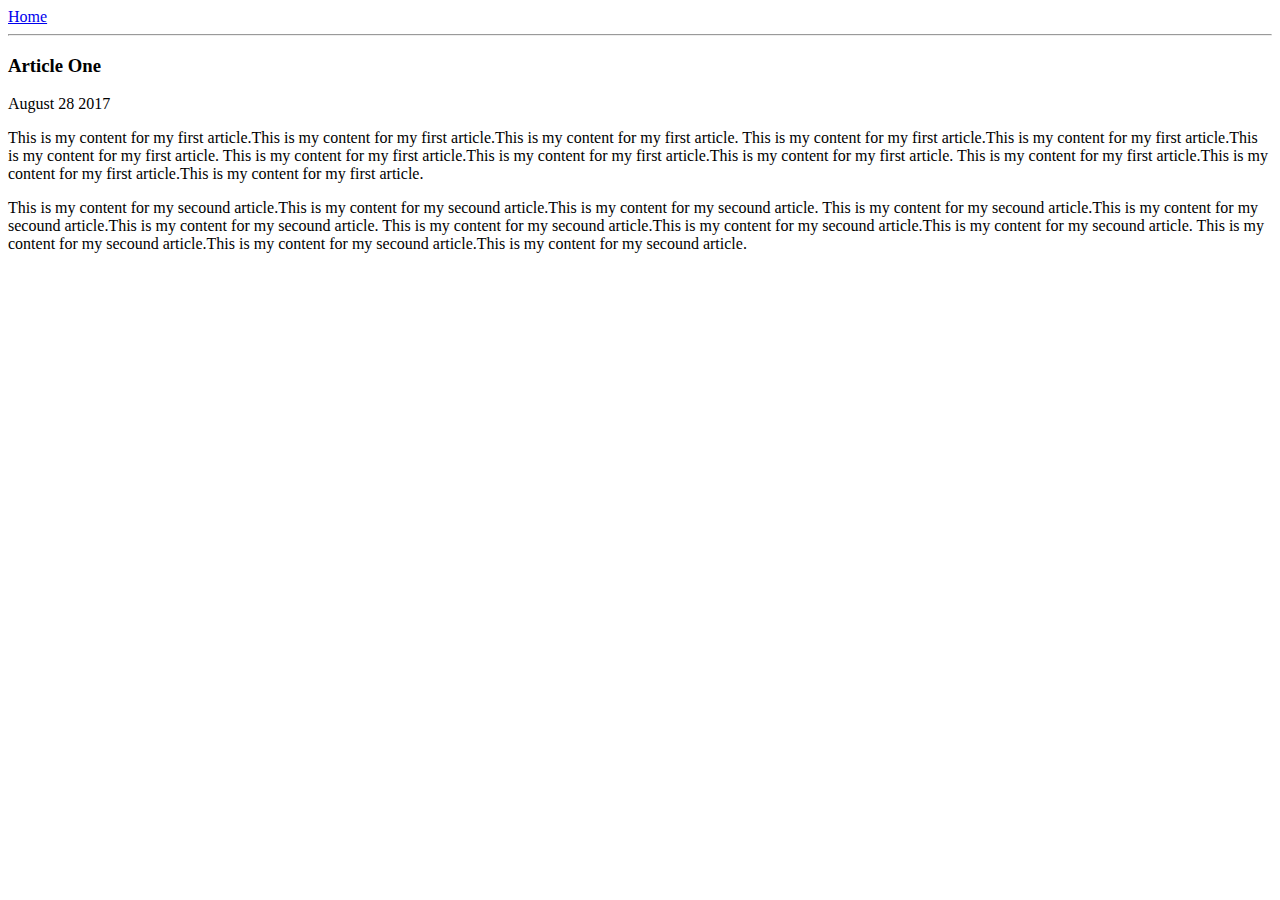
==== ui/article-one.html @ 4180f40a "[imad-console] Updates ui/article-one.html" ====
<html>
    
    <head>
        <title>
            Article One 1 Saq9516
        </title>
    </head>
    <body>
        <div>
            
            
            <a href="/">Home</a>
            
            
            
            
        </div>
        <hr/>
        <h3>Article One </h3>
        <div>
            August 28 2017
        </div>
        <div>
            <p>
                This is my content for my first article.This is my content for my first article.This is my content for my first article.
                This is my content for my first article.This is my content for my first article.This is my content for my first article.
                This is my content for my first article.This is my content for my first article.This is my content for my first article.
                This is my content for my first article.This is my content for my first article.This is my content for my first article.
            </p>
        
            <p>
                This is my content for my secound article.This is my content for my secound article.This is my content for my secound article.
                This is my content for my secound article.This is my content for my secound article.This is my content for my secound article.
                This is my content for my secound article.This is my content for my secound article.This is my content for my secound article.
                This is my content for my secound article.This is my content for my secound article.This is my content for my secound article.
            </p>
        
        </div>
        
    </body>
    
    
</html>
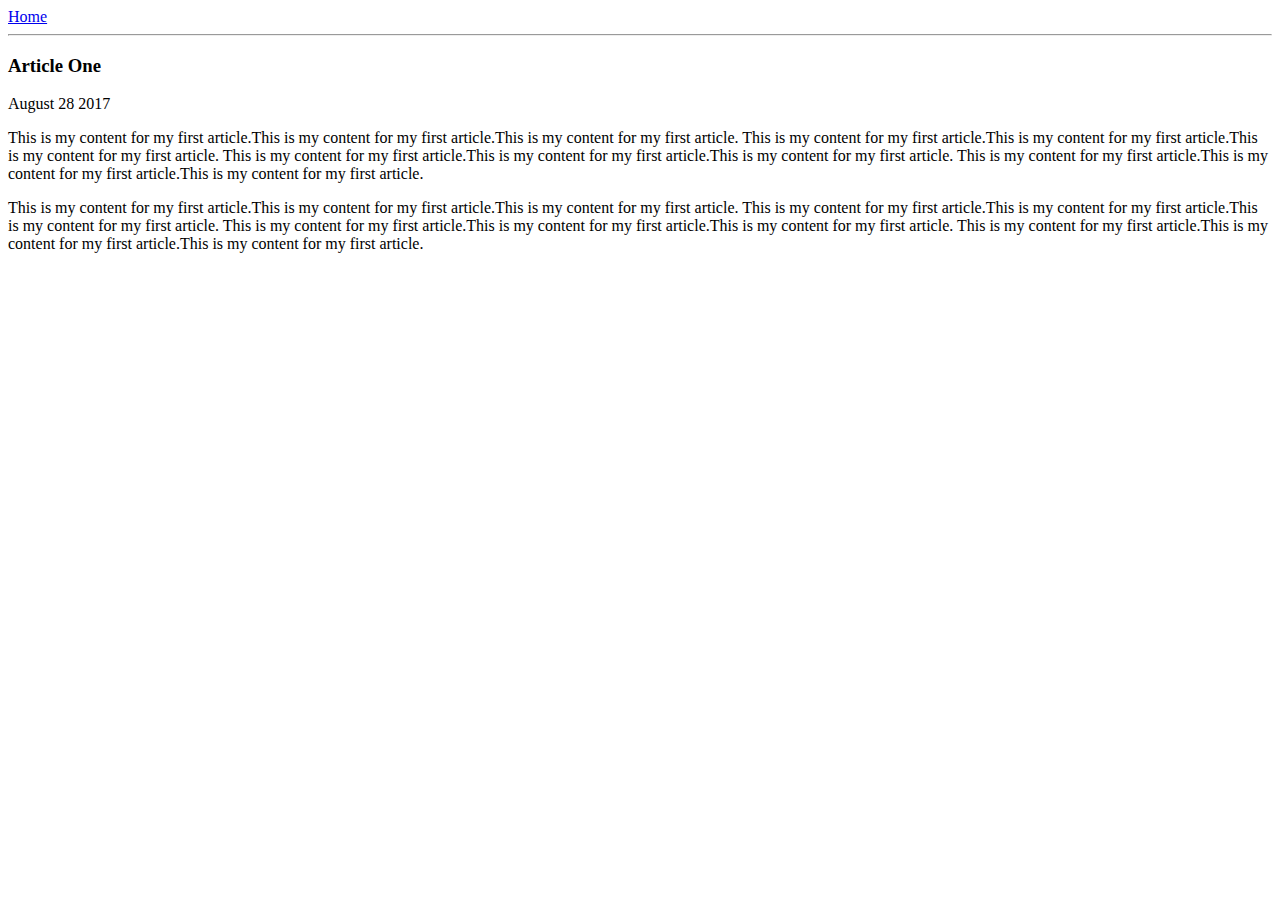
==== commit 8c44410e: "[imad-console] Updates ui/article-one.html" ====
--- a/ui/article-one.html
+++ b/ui/article-one.html
@@ -4,6 +4,7 @@
         <title>
             Article One 1 Saq9516
         </title>
+        <meta name ="viewport" content="width-device-width,initial scale=1"/>
     </head>
     <body>
         <div>
@@ -29,10 +30,10 @@
             </p>
         
             <p>
-                This is my content for my secound article.This is my content for my secound article.This is my content for my secound article.
-                This is my content for my secound article.This is my content for my secound article.This is my content for my secound article.
-                This is my content for my secound article.This is my content for my secound article.This is my content for my secound article.
-                This is my content for my secound article.This is my content for my secound article.This is my content for my secound article.
+                This is my content for my first article.This is my content for my first article.This is my content for my first article.
+                This is my content for my first article.This is my content for my first article.This is my content for my first article.
+                This is my content for my first article.This is my content for my first article.This is my content for my first article.
+                This is my content for my first article.This is my content for my first article.This is my content for my first article.
             </p>
         
         </div>
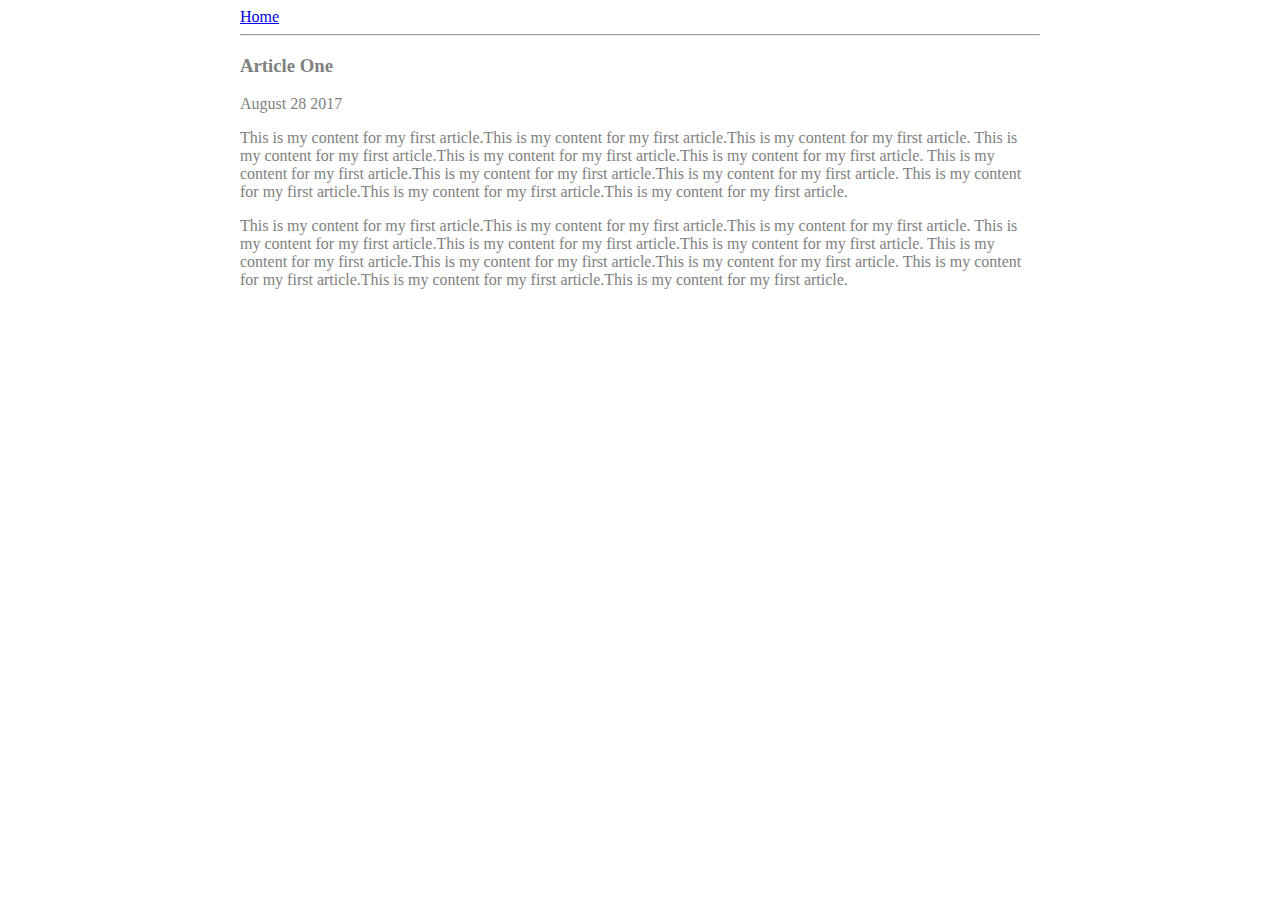
==== commit d105518d: "[imad-console] Updates ui/article-one.html" ====
--- a/ui/article-one.html
+++ b/ui/article-one.html
@@ -5,39 +5,52 @@
             Article One 1 Saq9516
         </title>
         <meta name ="viewport" content="width-device-width,initial scale=1"/>
-    </head>
-    <body>
-        <div>
-            
-            
-            <a href="/">Home</a>
+        <style>
+            .container{
+                max-width : 800px;
+                margin : 0 auto;
+                color : grey;
+                font : sans-serif;
+            }
             
             
             
+        </style>
+    </head>
+    <body>
+        <div class="container">
+            <div>
+                
+                
+                <a href="/">Home</a>
+                
+                
+                
+                
+            </div>
+            <hr/>
+            <h3>Article One </h3>
             
+            <div>
+                August 28 2017
+            </div>
+            <div>
+                <p>
+                    This is my content for my first article.This is my content for my first article.This is my content for my first article.
+                    This is my content for my first article.This is my content for my first article.This is my content for my first article.
+                    This is my content for my first article.This is my content for my first article.This is my content for my first article.
+                    This is my content for my first article.This is my content for my first article.This is my content for my first article.
+                </p>
+            
+                <p>
+                    This is my content for my first article.This is my content for my first article.This is my content for my first article.
+                    This is my content for my first article.This is my content for my first article.This is my content for my first article.
+                    This is my content for my first article.This is my content for my first article.This is my content for my first article.
+                    This is my content for my first article.This is my content for my first article.This is my content for my first article.
+                </p>
+            
+            </div>
         </div>
-        <hr/>
-        <h3>Article One </h3>
-        <div>
-            August 28 2017
-        </div>
-        <div>
-            <p>
-                This is my content for my first article.This is my content for my first article.This is my content for my first article.
-                This is my content for my first article.This is my content for my first article.This is my content for my first article.
-                This is my content for my first article.This is my content for my first article.This is my content for my first article.
-                This is my content for my first article.This is my content for my first article.This is my content for my first article.
-            </p>
-        
-            <p>
-                This is my content for my first article.This is my content for my first article.This is my content for my first article.
-                This is my content for my first article.This is my content for my first article.This is my content for my first article.
-                This is my content for my first article.This is my content for my first article.This is my content for my first article.
-                This is my content for my first article.This is my content for my first article.This is my content for my first article.
-            </p>
-        
-        </div>
-        
     </body>
     
     
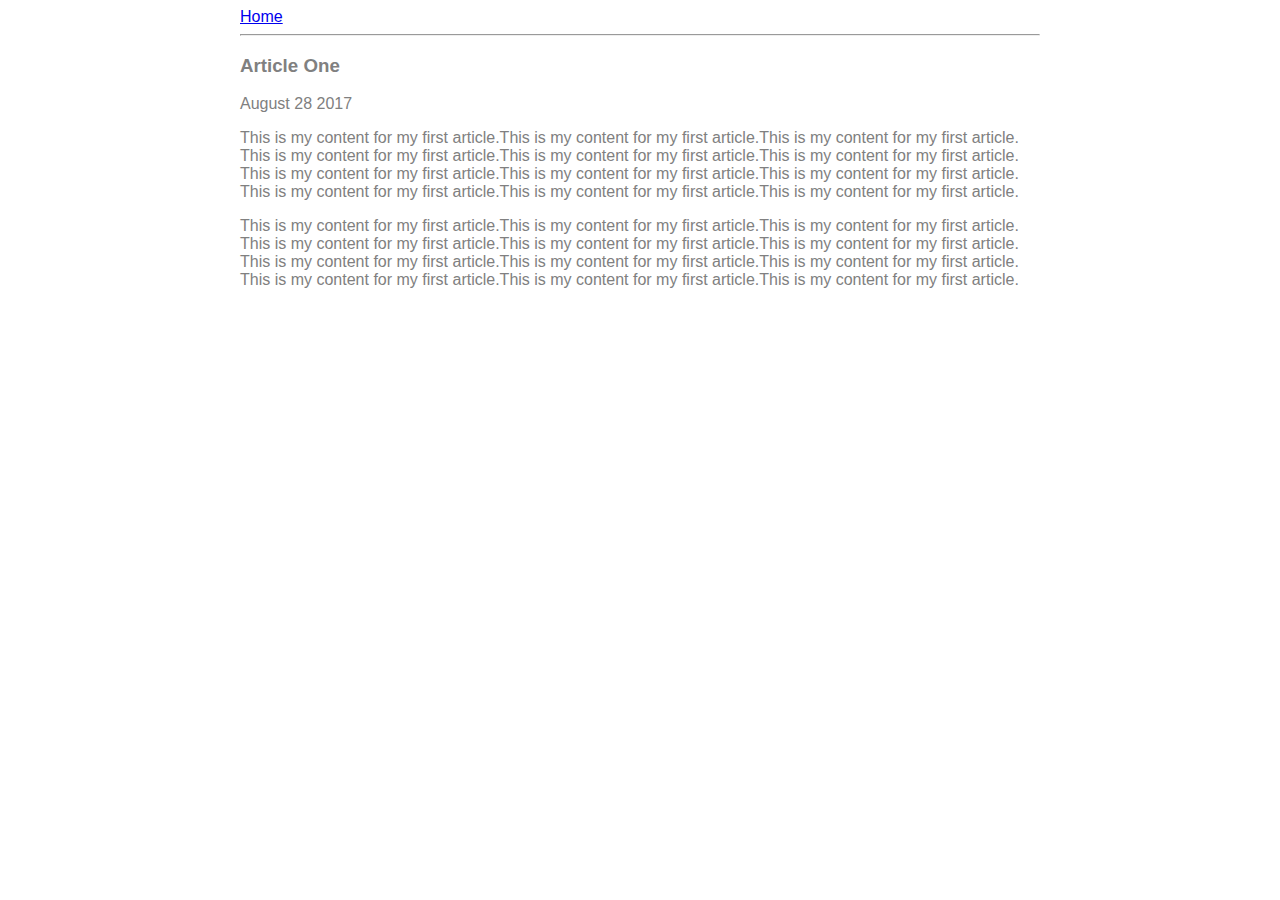
==== commit b55e4d95: "[imad-console] Updates ui/article-one.html" ====
--- a/ui/article-one.html
+++ b/ui/article-one.html
@@ -10,7 +10,7 @@
                 max-width : 800px;
                 margin : 0 auto;
                 color : grey;
-                font : sans-serif;
+                font-family : sans-serif;
             }
             
             
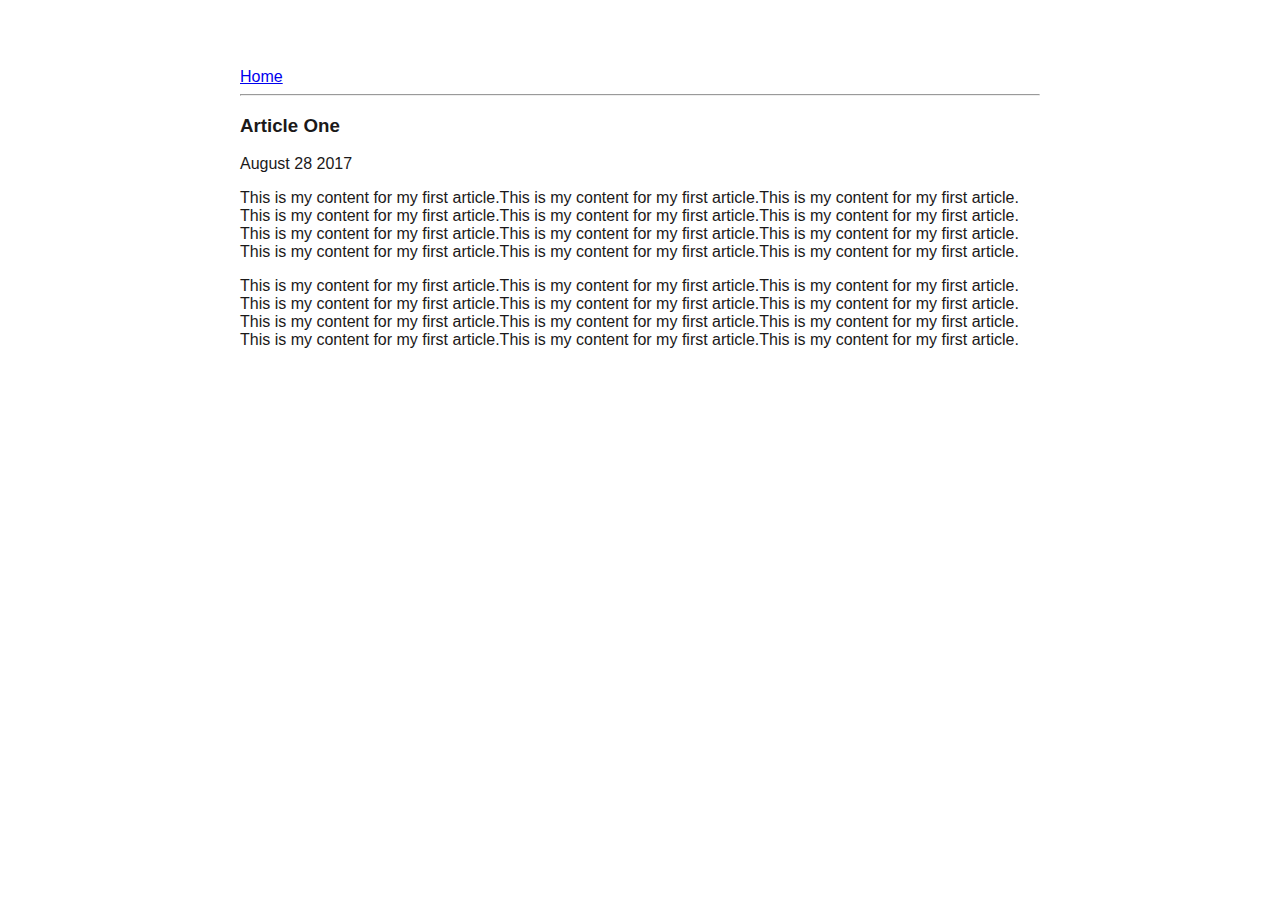
==== commit 2749fce2: "[imad-console] Updates ui/article-one.html" ====
--- a/ui/article-one.html
+++ b/ui/article-one.html
@@ -7,10 +7,13 @@
         <meta name ="viewport" content="width-device-width,initial scale=1"/>
         <style>
             .container{
-                max-width : 800px;
-                margin : 0 auto;
-                color : grey;
-                font-family : sans-serif;
+                max-width: 800px;
+                margin: 0 auto;
+                color: #1b1919;
+                font-family: sans-serif;
+                padding-top: 60px;
+                padding-left: 20px;
+                padding-right: 20px;
             }
             
             
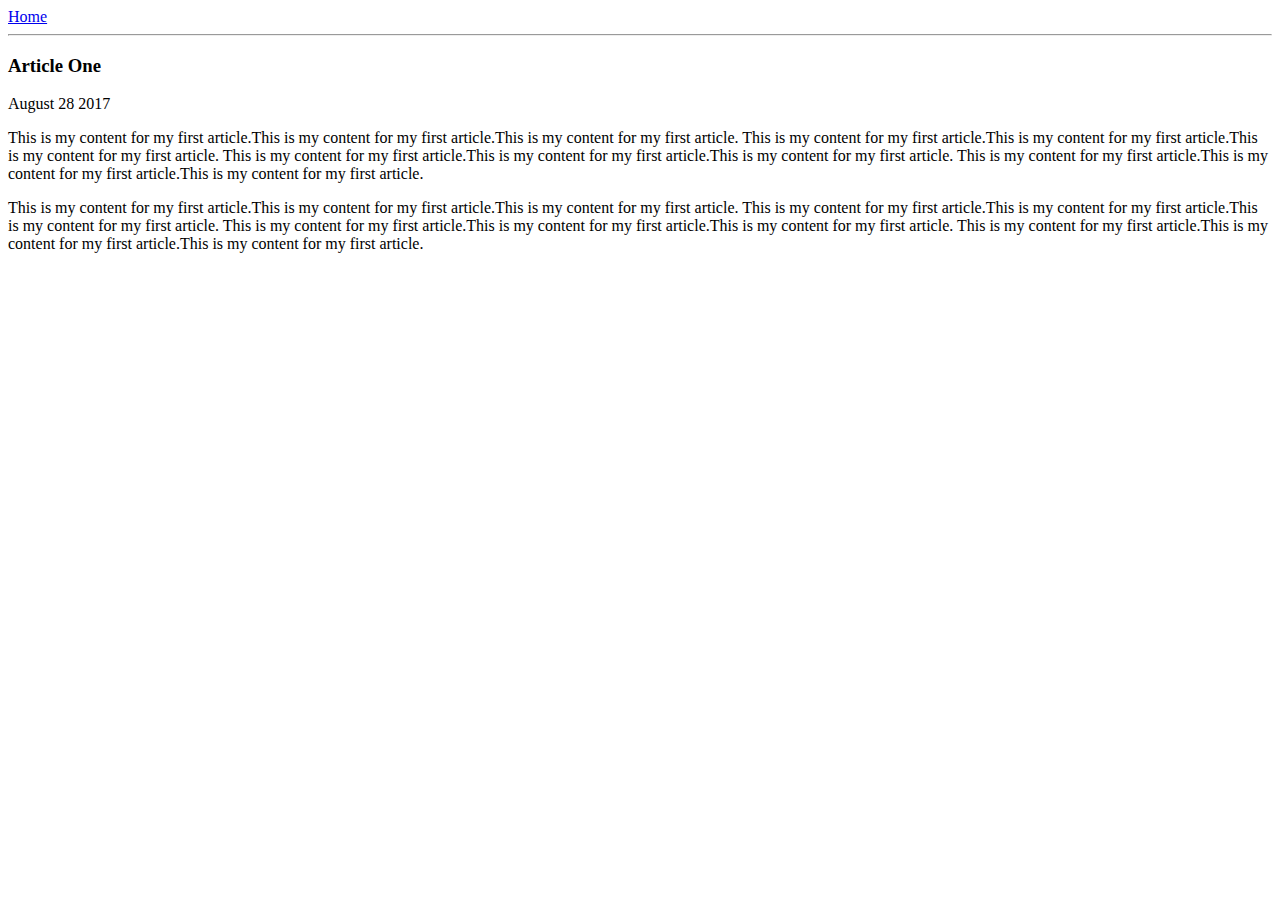
==== commit 3ff25cbe: "[imad-console] Updates ui/article-one.html" ====
--- a/ui/article-one.html
+++ b/ui/article-one.html
@@ -5,20 +5,7 @@
             Article One 1 Saq9516
         </title>
         <meta name ="viewport" content="width-device-width,initial scale=1"/>
-        <style>
-            .container{
-                max-width: 800px;
-                margin: 0 auto;
-                color: #1b1919;
-                font-family: sans-serif;
-                padding-top: 60px;
-                padding-left: 20px;
-                padding-right: 20px;
-            }
-            
-            
-            
-        </style>
+         <link href="/ui/style.css" rel="stylesheet" />
     </head>
     <body>
         <div class="container">
